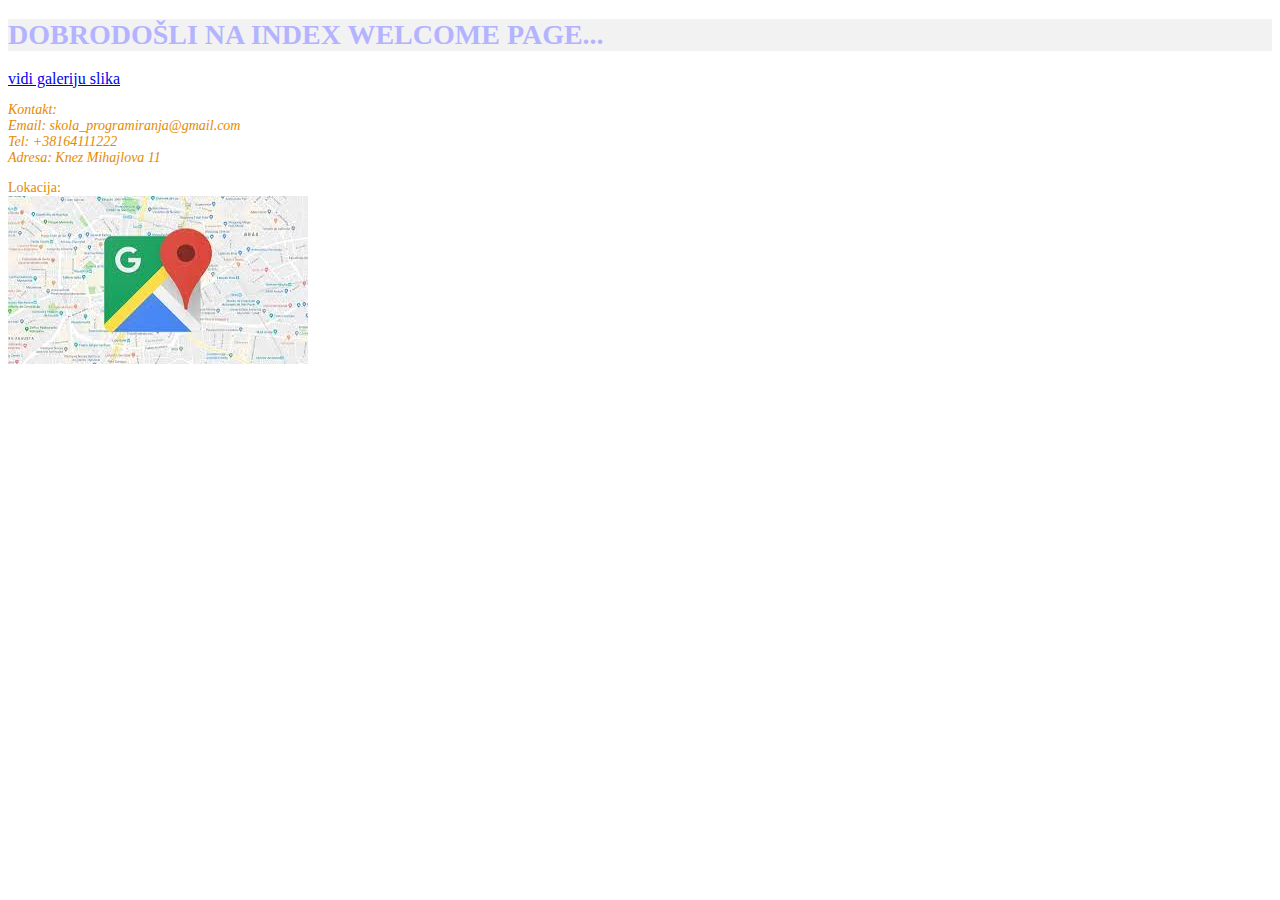
==== SkolaProgramiranja/WebContent/index.html @ df9e0bd2 "Pocetak" ====
<!DOCTYPE html>
<html>
	<head>
		<meta charset="UTF-8">
		<title>početna strana</title>
		
		<link
		type="text/css"
		rel = "stylesheet"
		href="css/style.css"
		/>
	</head>
	<body>
		<div> <!-- glavni div -->
			<div> <!-- header -->
				<h1>DOBRODOŠLI NA INDEX WELCOME PAGE...</h1>
			</div> <!-- zatvoreni header -->
			<div>  <!-- centar -->
			
			<a href="stranice/galerija.html">vidi galeriju slika</a>
			
			
			
			</div> <!-- zatvori centar -->
			<div> <!-- footer -->
				<p class="kontakt">
					Kontakt: <br>
					Email: skola_programiranja@gmail.com <br>
					Tel: +38164111222 <br>
					Adresa: Knez Mihajlova 11 <br>
				</p>
				<p id = "lokacija">
					Lokacija:<br>
					<img src="slike/mapa.jfif" alt="slika lokacije">
				</p>
			</div> <!-- zatvoreni footer -->		
		</div> <!-- zatvaramo glavni div -->
	</body>
</html>
---- SkolaProgramiranja/WebContent/css/style.css ----
@charset "ISO-8859-1";

h1{
	font-weight: bold;
	font-family: Times New Roman;
	font-size: 28px;
	color: #b3b3ff;
	background-color: #f2f2f2;
	
}

.kontakt{
	font-weight:lighter;
	font-style: italic;
	font-family: Times New Roman;
	font-size: 14px;
	color: #e68a00;
}

#lokacija{
	font-weight: italic;
	font-family: Times New Roman;
	font-size: 14px;
	color: #e68a00;
}
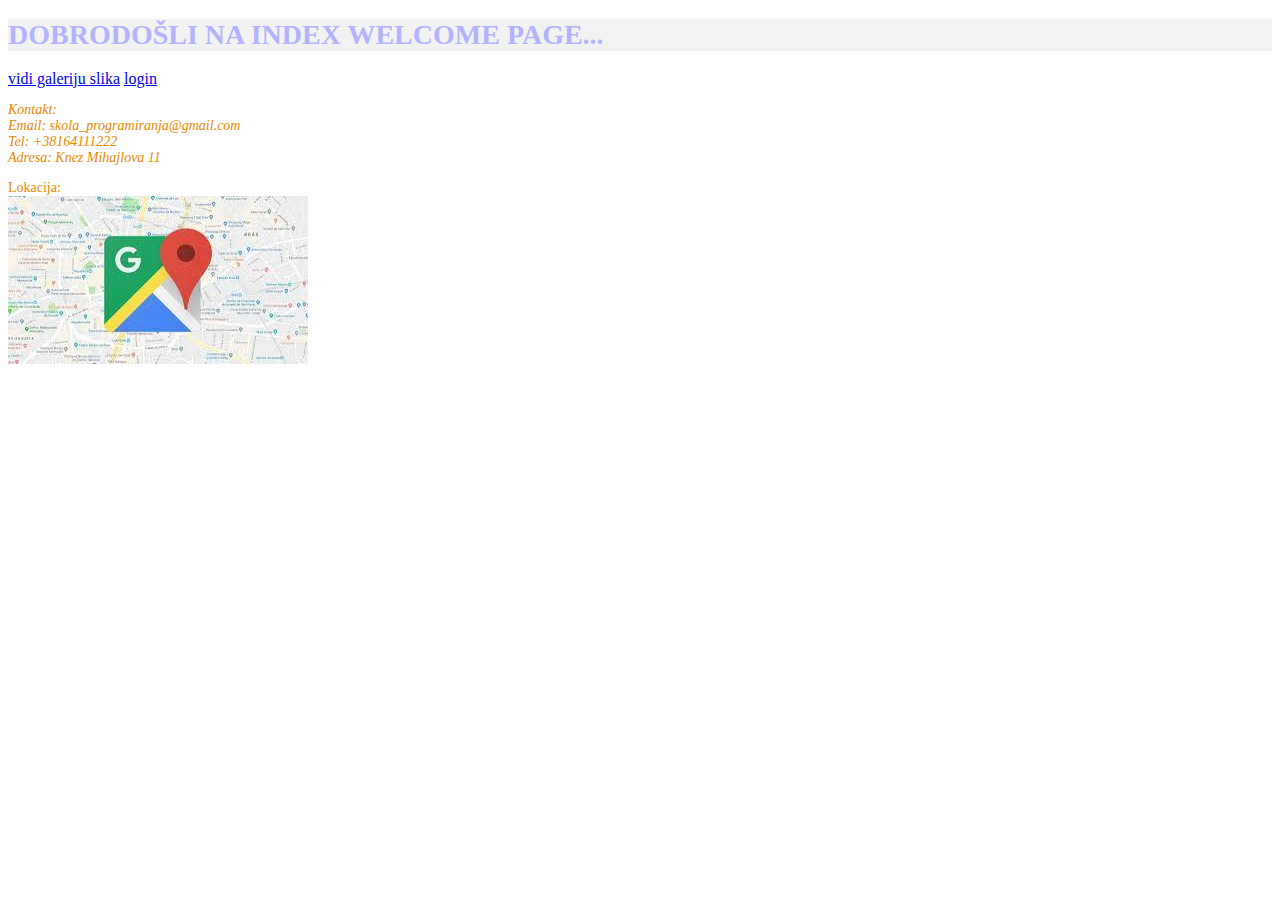
==== commit cf54de1e: "form-controller" ====
--- a/SkolaProgramiranja/WebContent/index.html
+++ b/SkolaProgramiranja/WebContent/index.html
@@ -18,7 +18,7 @@
 			<div>  <!-- centar -->
 			
 			<a href="stranice/galerija.html">vidi galeriju slika</a>
-			
+			<a href="stranice/login.html">login</a>
 			
 			
 			</div> <!-- zatvori centar -->
